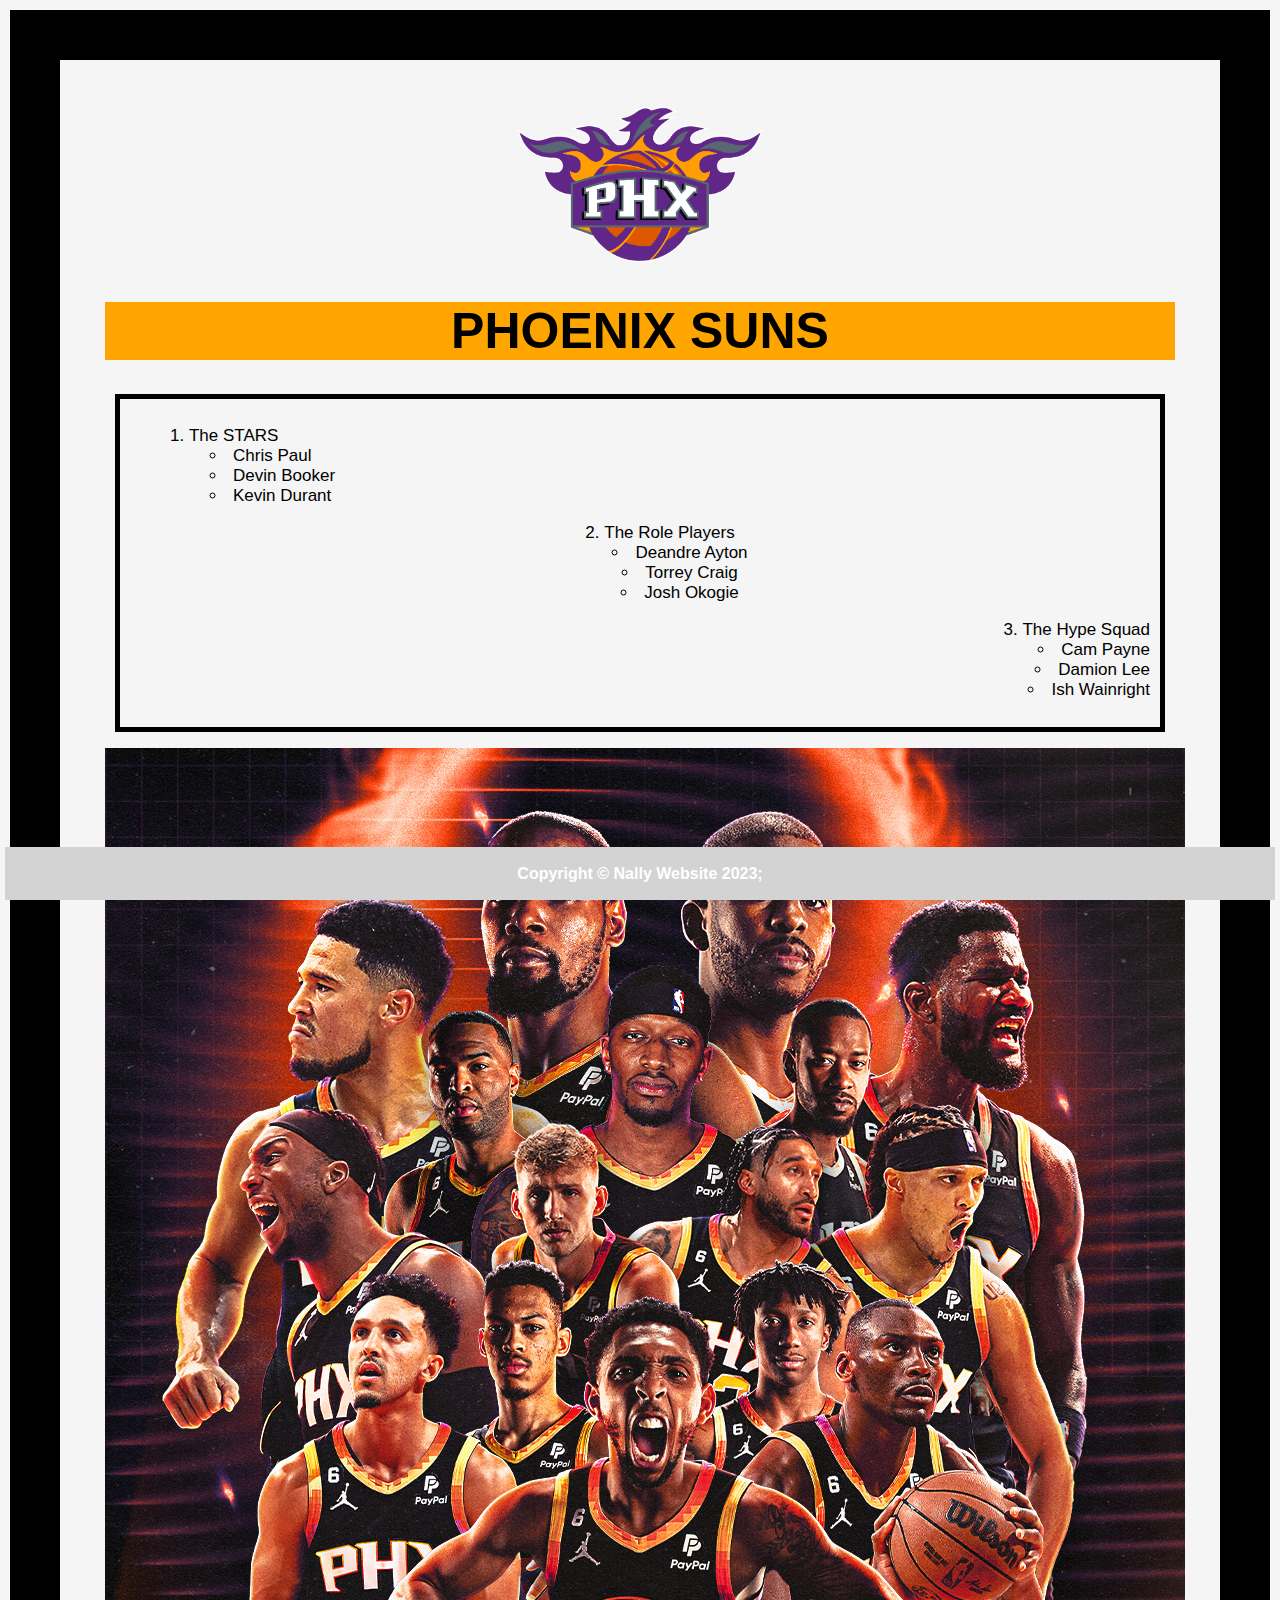
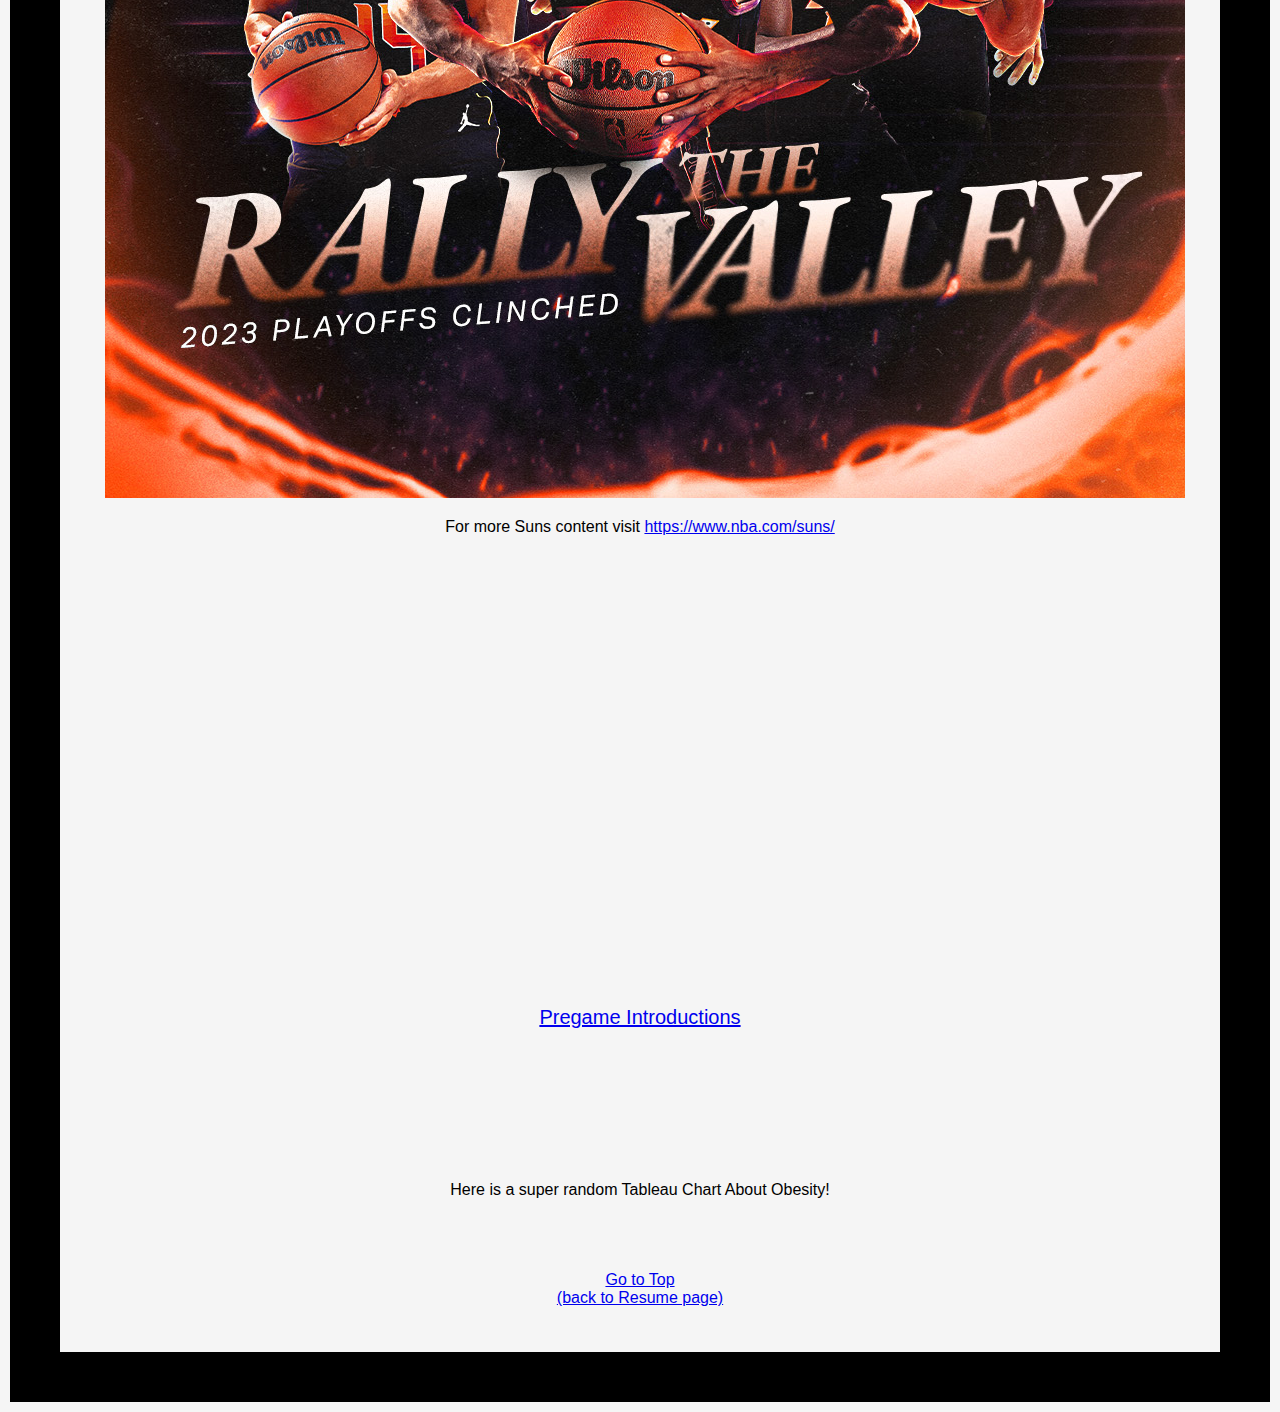
==== Scratch/scratch.html @ a179f359 "Add files via upload" ====
<!DOCTYPE html>
<html lang="en">
<head>
    <meta charset="UTF-8">
    <meta http-equiv="X-UA-Compatible" content="IE=edge">
    <meta name="viewport" content="width=device-width, initial-scale=1.0">
    <title>My Suns</title>
    <link rel="stylesheet" type="text/css" href="/Scratch/styles/styles2.css"
</head>
<body>
        <img src="/Scratch/images/logo.png" alt="" width="250">

        <div class="header">
            <h1 id="top">PHOENIX SUNS</h1>
        </div>
        <div class="players">
            <ol>
            <p>
                <li class="player1">The STARS</li>
                <ul class="player1">
                    <li>Chris Paul</li>
                    <li>Devin Booker</li>
                    <li>Kevin Durant</li>
                </ul>
            </p>
            <p>
                <li class="player2">The Role Players</li>
                <ul class="player2">
                    <li>Deandre Ayton</li>
                    <li>Torrey Craig</li>
                    <li>Josh Okogie</li>
                </ul>
            </p>
            <p>
                <li class="player3">The Hype Squad</li>
                <ul class="player3">
                    <li>Cam Payne</li>
                    <li>Damion Lee</li>
                    <li>Ish Wainright</li>
                </ul>
            </p>
            </ol>
        </div>
        <p class="rosterpic">
            <img src="/Scratch/images/suns roster.jpg_large">
        </p>
        <p>
            For more Suns content visit <a href="/Scratch/images/suns roster.jpg_large">https://www.nba.com/suns/</a>
        </p>
        <br>
        <br>
        <br>
        <div class="video">
            <iframe width="560" height="315" src="https://www.youtube.com/embed/Vg171R_9Fo0" title="YouTube video player" frameborder="0" allow="accelerometer; autoplay; clipboard-write; encrypted-media; gyroscope; picture-in-picture; web-share" allowfullscreen></iframe>
            <p>
                <a href="/Scratch/images/pregame intro">Pregame Introductions</a>
            </p>
        </div>
        <br>
        <br>
        <br>
        <br>
        <div class='tableauPlaceholder' id='viz1682520196291' style='position: relative'>Here is a super random Tableau Chart About Obesity!<noscript><a href='#'><img alt='Is Your County Obese?                            Select your county to see how it compares with other counties in the country                         ' src='https:&#47;&#47;public.tableau.com&#47;static&#47;images&#47;Ob&#47;Obesity_16825199816450&#47;Obesity&#47;1_rss.png' style='border: none' /></a></noscript><object class='tableauViz'  style='display:none;'><param name='host_url' value='https%3A%2F%2Fpublic.tableau.com%2F' /> <param name='embed_code_version' value='3' /> <param name='site_root' value='' /><param name='name' value='Obesity_16825199816450&#47;Obesity' /><param name='tabs' value='no' /><param name='toolbar' value='yes' /><param name='static_image' value='https:&#47;&#47;public.tableau.com&#47;static&#47;images&#47;Ob&#47;Obesity_16825199816450&#47;Obesity&#47;1.png' /> <param name='animate_transition' value='yes' /><param name='display_static_image' value='yes' /><param name='display_spinner' value='yes' /><param name='display_overlay' value='yes' /><param name='display_count' value='yes' /><param name='language' value='en-US' /><param name='filter' value='publish=yes' /></object></div>                <script type='text/javascript'>                    var divElement = document.getElementById('viz1682520196291');                    var vizElement = divElement.getElementsByTagName('object')[0];                    if ( divElement.offsetWidth > 800 ) { vizElement.style.width='100%';vizElement.style.height=(divElement.offsetWidth*0.75)+'px';} else if ( divElement.offsetWidth > 500 ) { vizElement.style.width='100%';vizElement.style.height=(divElement.offsetWidth*0.75)+'px';} else { vizElement.style.width='100%';vizElement.style.height='827px';}                     var scriptElement = document.createElement('script');                    scriptElement.src = 'https://public.tableau.com/javascripts/api/viz_v1.js';                    vizElement.parentNode.insertBefore(scriptElement, vizElement);                </script>
        <br>
        <br>
        <br>
        <br>
        <div>
            <a href="#top">Go to Top</a>
        </div>
        <div class="footer">
            <a href="/index.html">(back to Resume page)</a>
        </div>
    
</body>
<footer class="footer2">
    <h4>Copyright &copy Nally Website 2023;</h4>
</footer>
</html>
---- Scratch/styles/styles2.css ----
body{
    background-color: whitesmoke;
    color: black;
    font-family: Impact, Haettenschweiler, 'Arial Narrow Bold', sans-serif;
    border: 50px solid black;
    padding: 45px;
    margin: 10px;
    text-align: center;

}

.header{
    font-size: 25px;
    font-family:'Franklin Gothic Medium', 'Arial Narrow', Arial, sans-serif;
    background-color: orange;
}
.players{
    margin: 10px;
    padding: 10px;
    border: 5px solid ;
    font-size: 17px;
}
.player1{
    text-align: left;
}
.player3{
    text-align: right;
}
.video{
    font-size: 20px;
    margin: 30px;
    padding: 30px;
    
}
ol{
    list-style-position: inside;
    color: black
}
ul{
    list-style-position: inside;
    color: black;
}
.footer{
    position:bottom;
    text-align: center;
    color: white;
}
.footer2{
    line-height: 10px;
    text-align: center;
    background-color: lightgray;
    color: white;
    position: fixed;
    bottom: 0px;
    left: 5px;
    right: 5px;
}
.rosterpic{
    height: auto;
    width: auto;
    max-width: 100%;
}
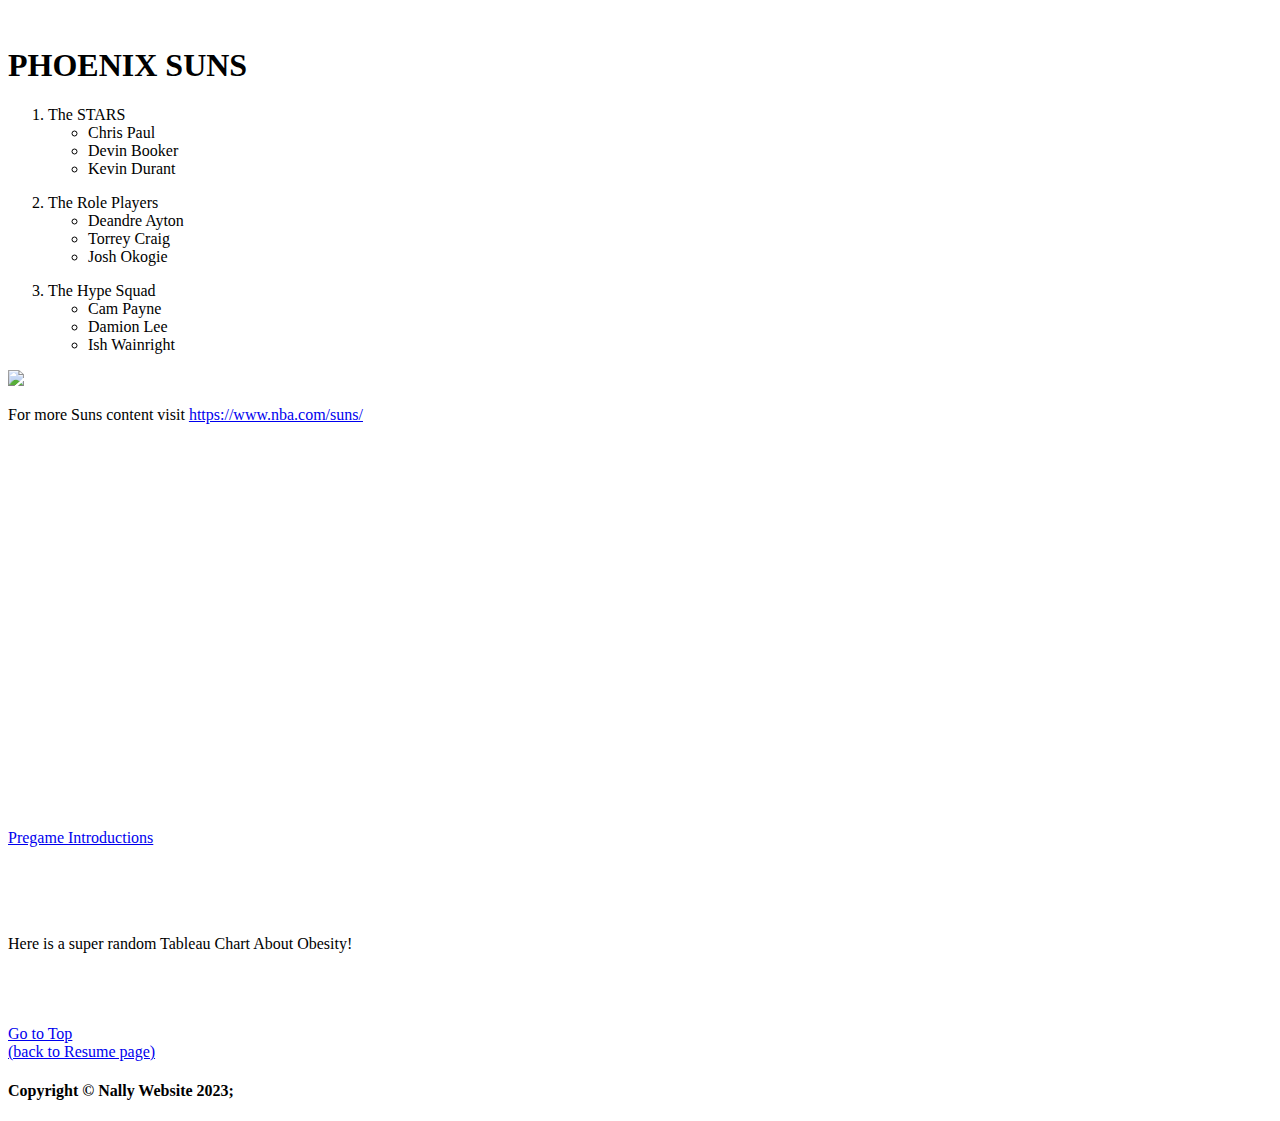
==== commit 8059f4fe: "Update scratch.html" ====
--- a/Scratch/scratch.html
+++ b/Scratch/scratch.html
@@ -5,10 +5,10 @@
     <meta http-equiv="X-UA-Compatible" content="IE=edge">
     <meta name="viewport" content="width=device-width, initial-scale=1.0">
     <title>My Suns</title>
-    <link rel="stylesheet" type="text/css" href="/Scratch/styles/styles2.css"
+    <link rel="stylesheet" type="text/css" href="Scratch/styles/styles2.css"
 </head>
 <body>
-        <img src="/Scratch/images/logo.png" alt="" width="250">
+        <img src="Scratch/images/logo.png" alt="" width="250">
 
         <div class="header">
             <h1 id="top">PHOENIX SUNS</h1>
@@ -42,10 +42,10 @@
             </ol>
         </div>
         <p class="rosterpic">
-            <img src="/Scratch/images/suns roster.jpg_large">
+            <img src="Scratch/images/suns roster.jpg_large">
         </p>
         <p>
-            For more Suns content visit <a href="/Scratch/images/suns roster.jpg_large">https://www.nba.com/suns/</a>
+            For more Suns content visit <a href="Scratch/images/suns roster.jpg_large">https://www.nba.com/suns/</a>
         </p>
         <br>
         <br>
@@ -53,7 +53,7 @@
         <div class="video">
             <iframe width="560" height="315" src="https://www.youtube.com/embed/Vg171R_9Fo0" title="YouTube video player" frameborder="0" allow="accelerometer; autoplay; clipboard-write; encrypted-media; gyroscope; picture-in-picture; web-share" allowfullscreen></iframe>
             <p>
-                <a href="/Scratch/images/pregame intro">Pregame Introductions</a>
+                <a href="Scratch/images/pregame intro">Pregame Introductions</a>
             </p>
         </div>
         <br>
@@ -69,7 +69,7 @@
             <a href="#top">Go to Top</a>
         </div>
         <div class="footer">
-            <a href="/index.html">(back to Resume page)</a>
+            <a href="../index.html">(back to Resume page)</a>
         </div>
     
 </body>
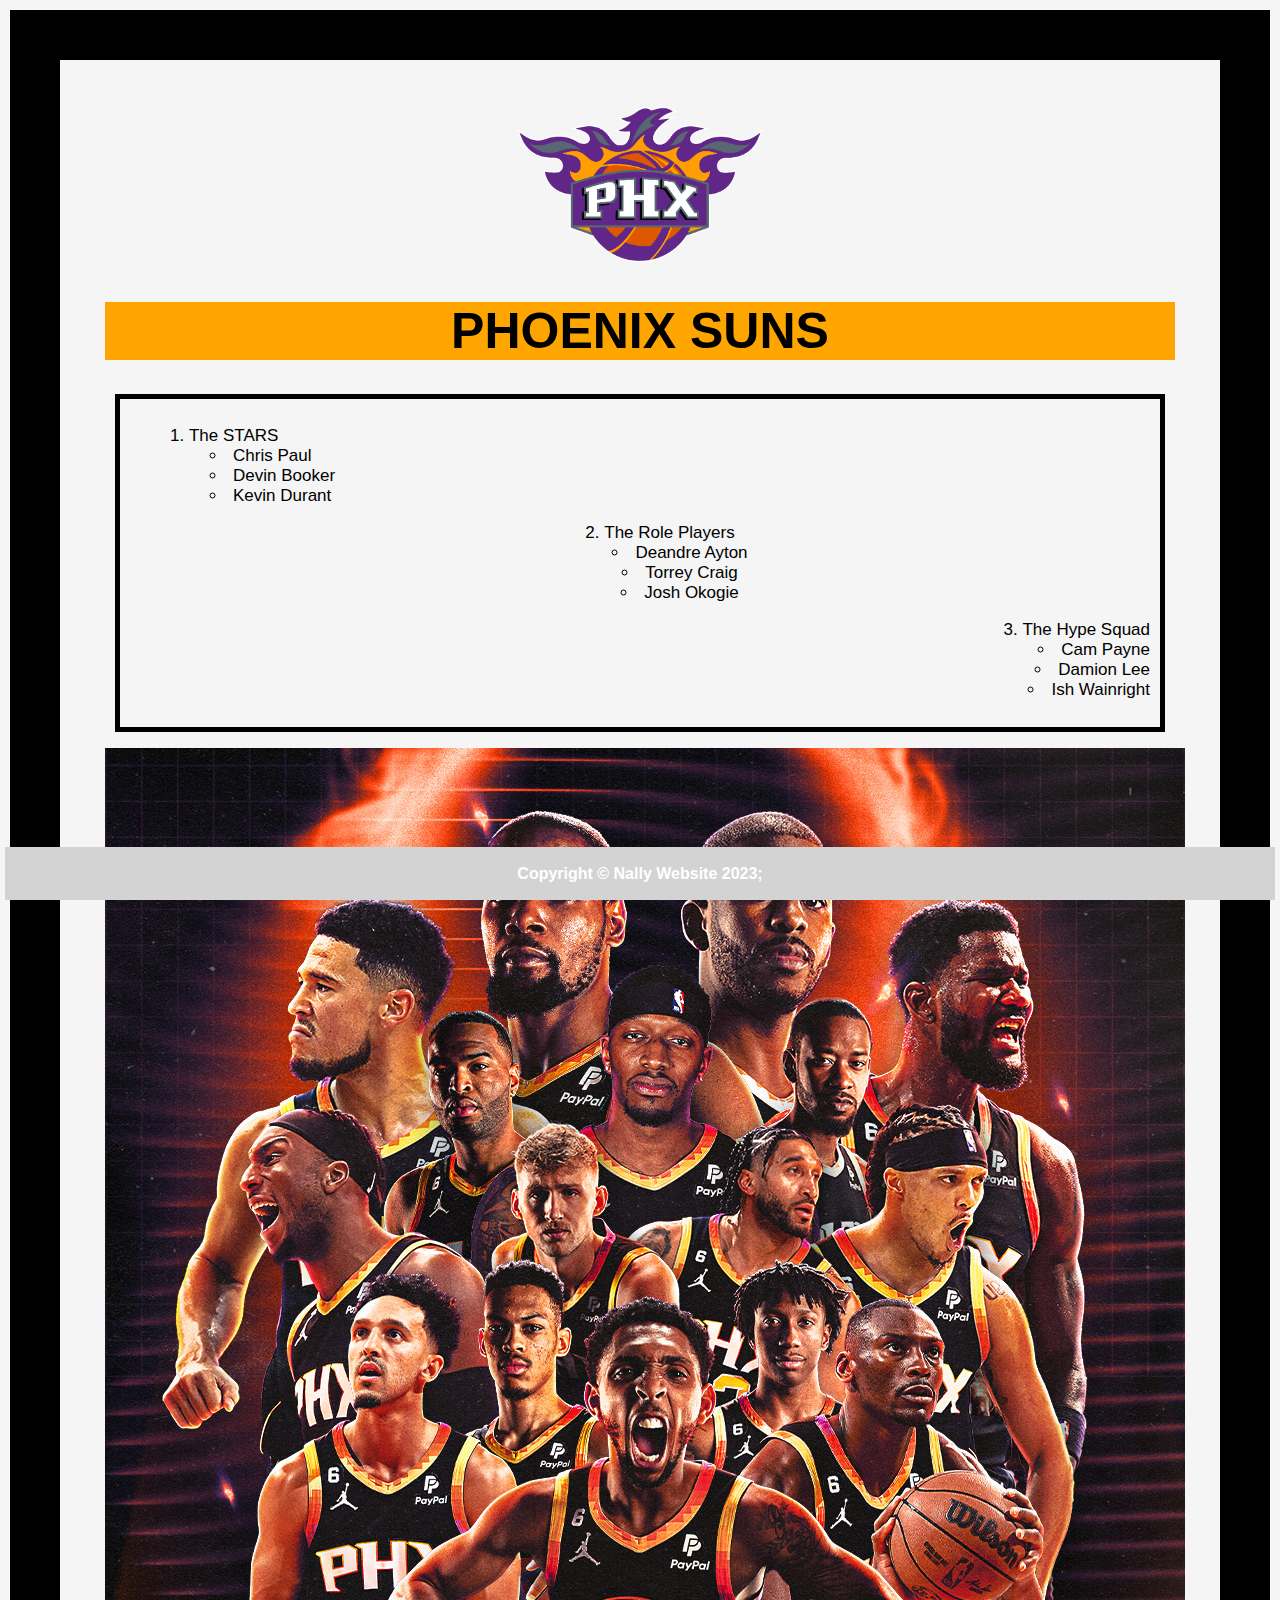
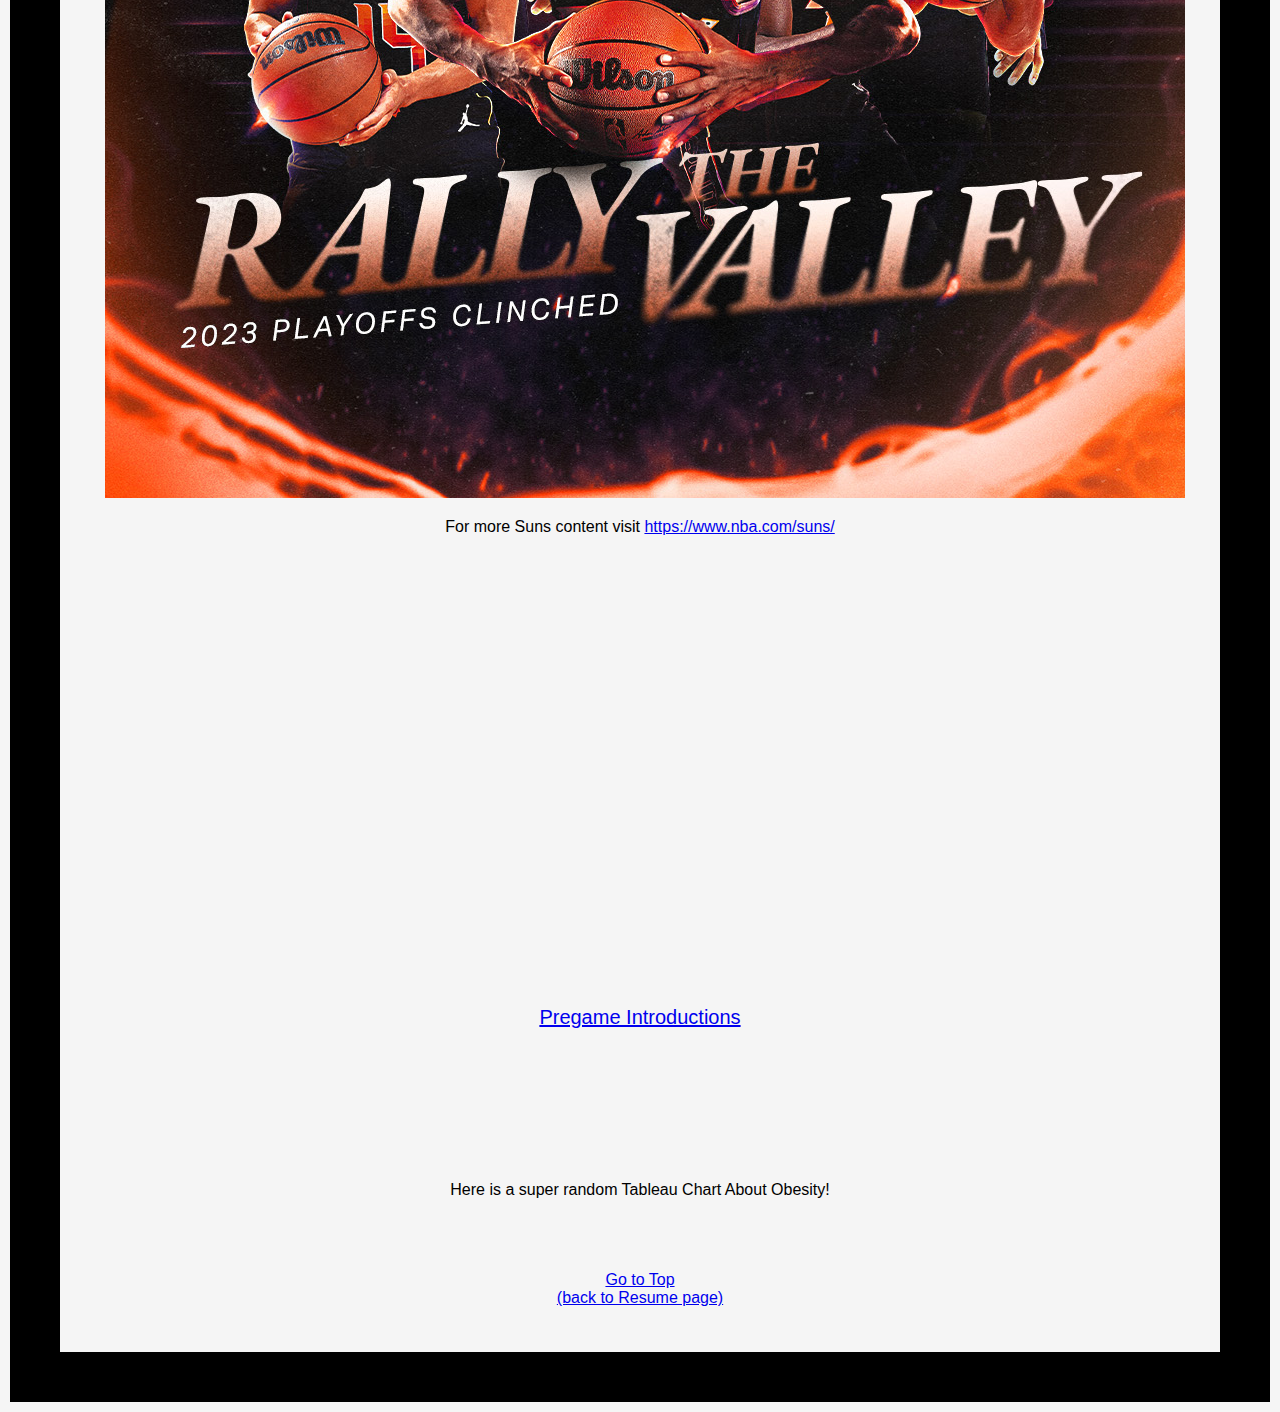
==== commit 71129d8e: "Update scratch.html" ====
--- a/Scratch/scratch.html
+++ b/Scratch/scratch.html
@@ -5,10 +5,10 @@
     <meta http-equiv="X-UA-Compatible" content="IE=edge">
     <meta name="viewport" content="width=device-width, initial-scale=1.0">
     <title>My Suns</title>
-    <link rel="stylesheet" type="text/css" href="Scratch/styles/styles2.css"
+    <link rel="stylesheet" type="text/css" href="../Scratch/styles/styles2.css">
 </head>
 <body>
-        <img src="Scratch/images/logo.png" alt="" width="250">
+        <img src="../Scratch/images/logo.png" alt="" width="250">
 
         <div class="header">
             <h1 id="top">PHOENIX SUNS</h1>
@@ -42,10 +42,10 @@
             </ol>
         </div>
         <p class="rosterpic">
-            <img src="Scratch/images/suns roster.jpg_large">
+            <img src="../Scratch/images/suns roster.jpg_large">
         </p>
         <p>
-            For more Suns content visit <a href="Scratch/images/suns roster.jpg_large">https://www.nba.com/suns/</a>
+            For more Suns content visit <a href="../Scratch/images/suns roster.jpg_large">https://www.nba.com/suns/</a>
         </p>
         <br>
         <br>
@@ -53,7 +53,7 @@
         <div class="video">
             <iframe width="560" height="315" src="https://www.youtube.com/embed/Vg171R_9Fo0" title="YouTube video player" frameborder="0" allow="accelerometer; autoplay; clipboard-write; encrypted-media; gyroscope; picture-in-picture; web-share" allowfullscreen></iframe>
             <p>
-                <a href="Scratch/images/pregame intro">Pregame Introductions</a>
+                <a href="../Scratch/images/pregame intro">Pregame Introductions</a>
             </p>
         </div>
         <br>
--- a/Scratch/styles/styles2.css
+++ b/Scratch/styles/styles2.css
@@ -0,0 +1,62 @@
+body{
+    background-color: whitesmoke;
+    color: black;
+    font-family: Impact, Haettenschweiler, 'Arial Narrow Bold', sans-serif;
+    border: 50px solid black;
+    padding: 45px;
+    margin: 10px;
+    text-align: center;
+
+}
+
+.header{
+    font-size: 25px;
+    font-family:'Franklin Gothic Medium', 'Arial Narrow', Arial, sans-serif;
+    background-color: orange;
+}
+.players{
+    margin: 10px;
+    padding: 10px;
+    border: 5px solid ;
+    font-size: 17px;
+}
+.player1{
+    text-align: left;
+}
+.player3{
+    text-align: right;
+}
+.video{
+    font-size: 20px;
+    margin: 30px;
+    padding: 30px;
+    
+}
+ol{
+    list-style-position: inside;
+    color: black
+}
+ul{
+    list-style-position: inside;
+    color: black;
+}
+.footer{
+    position:bottom;
+    text-align: center;
+    color: white;
+}
+.footer2{
+    line-height: 10px;
+    text-align: center;
+    background-color: lightgray;
+    color: white;
+    position: fixed;
+    bottom: 0px;
+    left: 5px;
+    right: 5px;
+}
+.rosterpic{
+    height: auto;
+    width: auto;
+    max-width: 100%;
+}